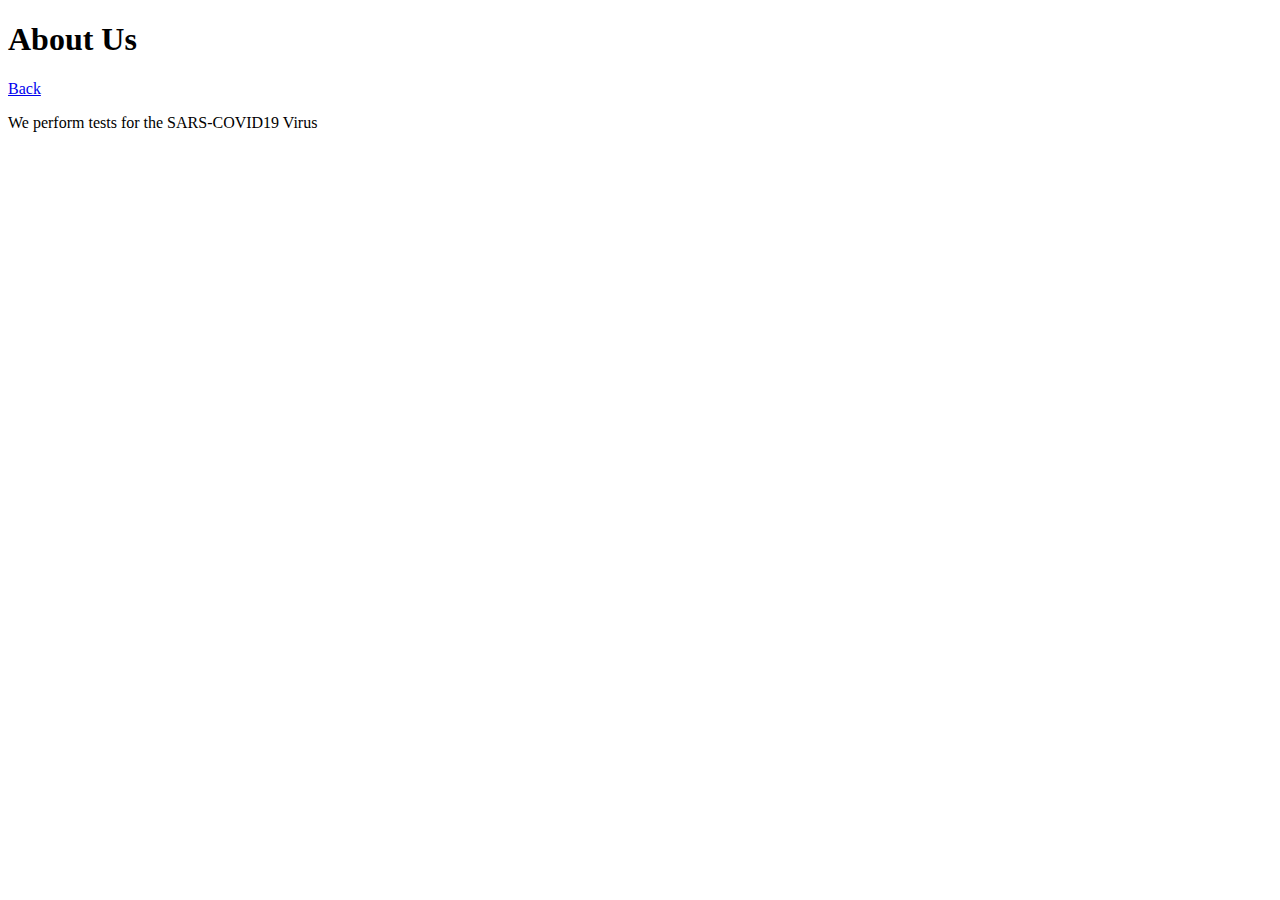
==== about.html @ e6e28b6c "additional things" ====
<!DOCTYPE html>
<html>
    <head>
        <meta charset="utf-8">
        <title>COVID Center Website</title>
    </head>
    <body>
        <header>
            <h1>About Us</h1>
            <a href="index.html">Back</a>
        </header>
        <body>
            <p>
                We perform tests for the SARS-COVID19 Virus
            </p>
        </body>
    </body>
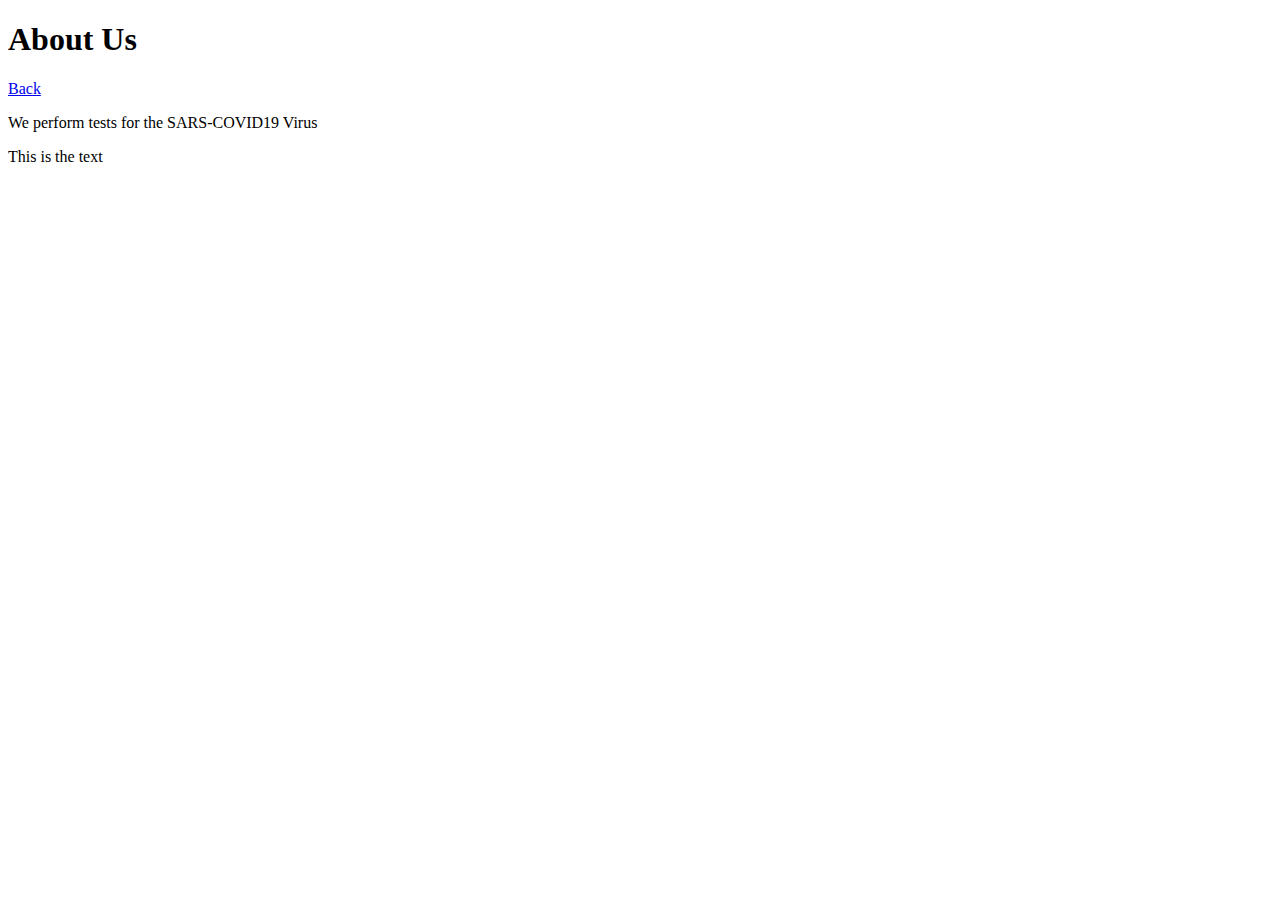
==== commit 7b6b3b98: "halfway through CSS classwork" ====
--- a/about.html
+++ b/about.html
@@ -1,17 +1,29 @@
 <!DOCTYPE html>
+
 <html>
-    <head>
-        <meta charset="utf-8">
-        <title>COVID Center Website</title>
-    </head>
+
+<head>
+    <title>COVID Center Website</title>
+    <link rel="stylsheet" href="main.css">
+    <meta charset="utf-8"> <!-- sets character format for page -->
+    <meta name="keywords" content="HTML, CSS, JavaScript"> <!-- keywords for search engines -->
+    <meta name="description" content="Covid Assessment"> <!-- description for search engines -->
+    <meta name="author" content="Micah Stovall"> <!-- labels the author of the page -->
+    <meta http-equiv="refresh" content="30"> <!-- refreshes the page every 30 sec -->
+</head>
+
+<body>
+    <header>
+        <h1 id="mainText" class="highlight">About Us</h1>
+        <a href="index.html">Back</a>
+    </header>
+
     <body>
-        <header>
-            <h1>About Us</h1>
-            <a href="index.html">Back</a>
-        </header>
-        <body>
-            <p>
-                We perform tests for the SARS-COVID19 Virus
-            </p>
-        </body>
-    </body>+        <p>
+            We perform tests for the SARS-COVID19 Virus
+        </p>
+        <p class="class1 class2">This is the text</p>
+    </body>
+</body>
+
+</html>--- a/main.css
+++ b/main.css
@@ -0,0 +1,34 @@
+/* Applied to all elements */
+* { 
+    box-sizing: border-box;
+    color: black;
+}
+
+/* Applied to elements with class="class1" */
+.class1 {
+    color: black;
+}
+
+/* Applies to elements with id="mainPoint" */
+#mainPoint {
+    font-size: 30px;
+}
+
+/* Applied to p elements */
+p {
+    color: maroon;
+    font-size: 20px;
+    width: 200px;
+}
+
+/* Applied to h1 & h2 elements */
+h1, h2 {
+    color: black;
+    font-size: 30px;
+    text-align: center;
+}
+
+/* Applies to all <span> elements with class="highlight" */
+span.highlight {
+    color: cyan;
+}